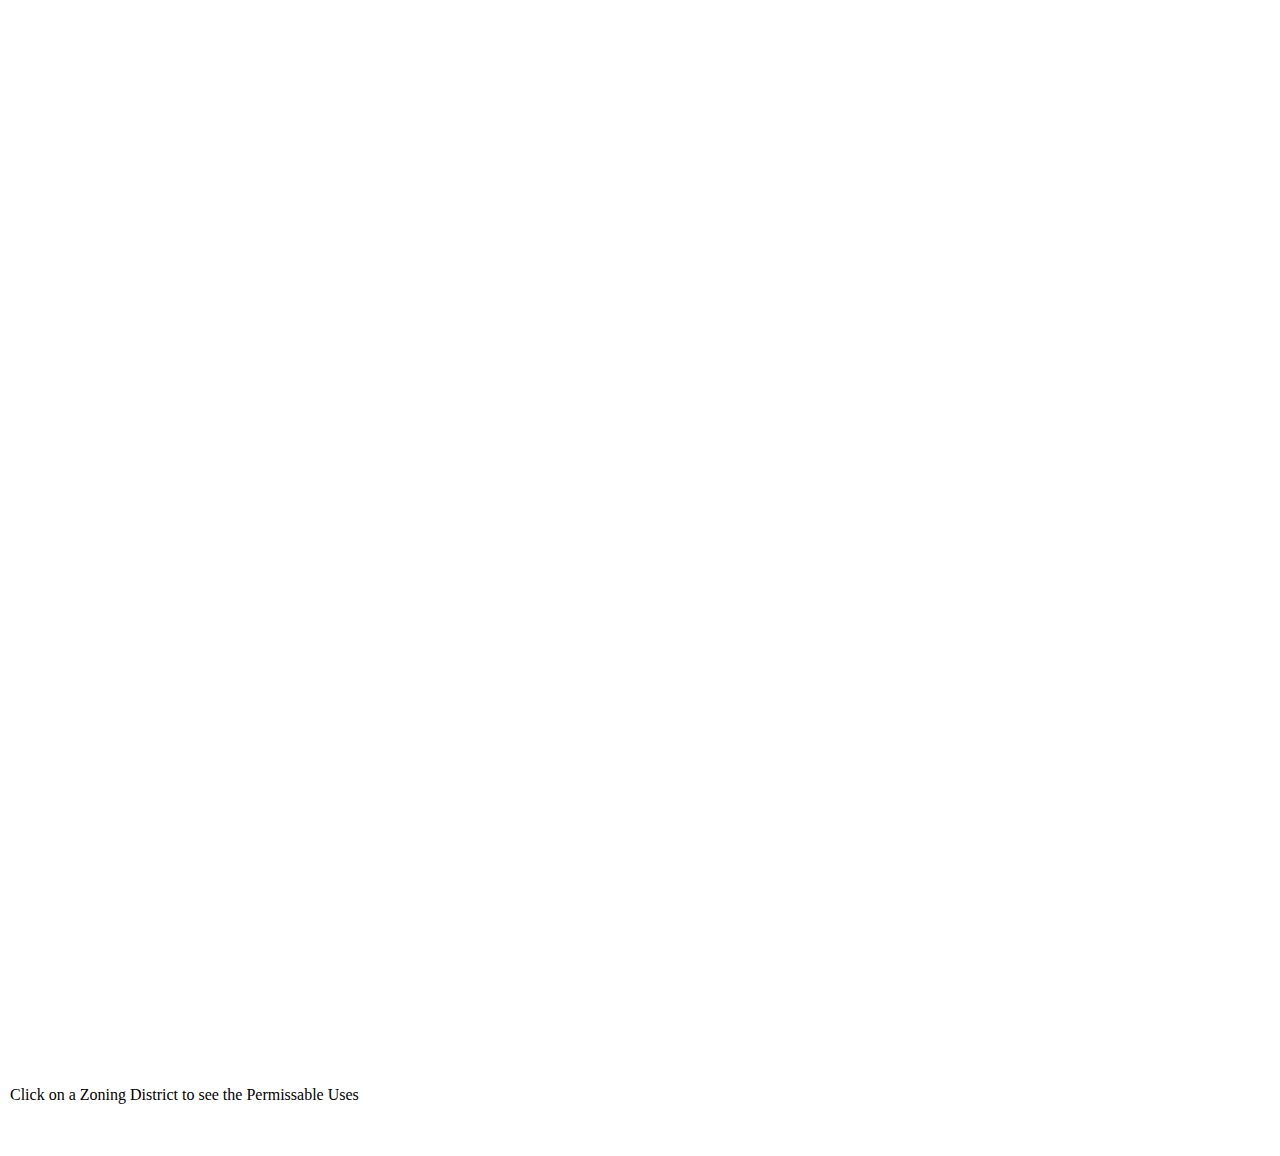
==== index.html @ c777c295 "updates to zoning, land use edits, and layers" ====
<!DOCTYPE html>
<html>
  <head>
    <meta charset="utf-8" />
    <meta
      name="viewport"
      content="initial-scale=1,maximum-scale=1,user-scalable=no"
    />
    <title>Verify Tahoe Land Use</title>

    <style>
    html,
    body,
    #viewDiv {
    height: 100%;
    width: 100%;
    margin: 0;
    padding: 0;
    }

    #infoDiv {
    position: absolute;
    top: 15px;
    left: 60px;
    }
    #infoDiv input {
    border: none;
    box-shadow: rgba(0, 0, 0, 0.3) 0px 1px 2px;
    }

    .esri-widget--button.active,
    .esri-widget--button.active:hover,
    .esri-widget--button.active:focus {
    cursor: default;
    background-color: #999696;
    }
    .esri-widget--button.active path,
    .esri-widget--button.active:hover path,
    .esri-widget--button.active:focus path {
    fill: #e4e4e4;
    }

    #landuse-filter {
        height: 160px;
        width: 100%;
        visibility: hidden;
    }

    .landuse-item {
        width: 100%;
        padding: 12px;
        text-align: center;
        vertical-align: baseline;
        cursor: pointer;
        height: 40px;
    }

    .landuse-item:focus {
    background-color: dimgrey;
    }

    .landuse-item:hover {
    background-color: dimgrey;
    }

    .esri-view .esri-directions {
      position: fixed;
      right: 15px;
    }
    .esri-view .esri-component.esri-attribution {
      position: fixed;
    }
      #gridDiv {
        padding: 10px;
        max-width: 600px;
      }

      #clearButton {
        margin-top: 5px;
        display: none;
      }

      .table-expand{
            width: 700px;
        }

      .dgrid {
        height: auto !important;
      }

      .dgrid .dgrid-scroller {
        position: relative;
        max-height: 150px;
        overflow: auto;
      }

    </style>
    <link
      rel="stylesheet"
      href="https://js.arcgis.com/4.13/esri/themes/light/main.css"
    />
    <script src="https://js.arcgis.com/4.13/"></script>

    <script>
      require([
        "esri/config",
        "esri/Map",
        "esri/views/MapView",
        "esri/widgets/FeatureForm",
        "esri/layers/FeatureLayer",
        "esri/layers/TileLayer",
        "esri/widgets/Measurement",
        "esri/widgets/Expand",
        "esri/widgets/BasemapGallery",
        "esri/widgets/BasemapToggle",
        "esri/widgets/Search",
        "esri/widgets/LayerList",
        "esri/widgets/LayerList/LayerListViewModel",
        "esri/widgets/Home",
        "esri/widgets/Legend",
        "esri/widgets/Print",
        "esri/widgets/Locate",
        "esri/widgets/Track",
        "esri/Graphic",
        "esri/widgets/Editor",
        "esri/layers/support/LabelClass",
        "dgrid/Grid"  
      ], function(
        esriConfig,
        Map,
        MapView,
        FeatureForm,
        FeatureLayer,
        TileLayer,
        Measurement,
        Expand,
        BasemapGallery,
        BasemapToggle,
        Search,
        LayerList,
        LayerListVM,
        Home,
        Legend,
        Print,
        Locate,
        Track,
        Graphic,
        Editor,
        LabelClass,
        Grid
      ) {
          {
        esriConfig.portalUrl = "https://maps.trpa.org/portal";
            };
          
        // Initialize variables
        let highlight, editFeatureparcelLayerView, editor, features, grid;
        
        // create the map instance
        var map = new Map({
            basemap: "topo-vector",
            });
        
        // create teh view for the map
        var view = new MapView({
              map: map,  // The WebMap instance created above
              container: "viewDiv",
              center: [-120.01,38.92],
              zoom: 13,
              // set all popups to dock in the bottom right
              popup: {
                dockEnabled: true,
                dockOptions: {
                  // sets docking spot to top left
                  position: "bottom-right"
                }
              }
            });
        
        // construct parcel land use layer from portal item
        const imperviousLayer = new FeatureLayer({
          url: "https://maps.trpa.org/server/rest/services/Impervious_Surface_Cached/MapServer/0",
          title: "Impervious Surface",
          outFields: ["*"],
        });
          
        // add land use layer to the map
        map.add(imperviousLayer);
        
        // set to off in layer list
        imperviousLayer.visible = false;
          
                // construct parcel land use layer from portal item
        const regionalLayer = new FeatureLayer({
          url: "https://maps.trpa.org/server/rest/services/LocalPlan/MapServer/9",
          title: "Regional Land Use",
          outFields: ["*"],
        });
          
        // add land use layer to the map
        map.add(regionalLayer);
        
        // set to off in layer list
        regionalLayer.visible = false;
           
        // Create the zoning layer
        const zoningLayer = new FeatureLayer({
            url:
            "https://maps.trpa.org/server/rest/services/Zoning/MapServer"
          ,
            outFields: ["*"]
        });
          
        map.add(zoningLayer);
        
        zoningLayer.visible = false;
        
        const zoneLabelClass = new LabelClass({
              labelExpressionInfo: { expression: "$feature.ZONING_DESCRIPTION" },
              symbol: {
                type: "text",  // autocasts as new TextSymbol()
                color: "black",
                haloSize: 1,
                haloColor: "white",
            font: {  // autocast as new Font()
               family: "Ubuntu Light",
               size: 10,
               style: "italic"
             }
              },
            labelPlacement: "center-center",
            minScale: 10000
            });

          zoningLayer.labelingInfo = [ zoneLabelClass ];
          
        const gridExpand = new Expand({
          expandTooltip: "Show Zoning",
          expanded: false,
          view: view,
          content: document.getElementById("gridDiv"),
          expandIconClass: "esri-icon-table",
          group: "bottom-right"
        });

        // Add grid expand to the view
        view.ui.add(gridExpand, "bottom-right");

        // call clearMap method when clear is clicked
        const clearbutton = document.getElementById("clearButton");
        clearbutton.addEventListener("click", clearMap);

        zoningLayer.load().then(function() {
          return createGrid().then(function(g) {
            grid = g;
          });
        });

        view.on("click", function(event) {
          clearMap();
          queryFeatures(event);
        });

        function queryFeatures(screenPoint) {
          const point = view.toMap(screenPoint);

          // Query the layer for the feature ids where the user clicked
          zoningLayer
            .queryObjectIds({
              geometry: point,
              spatialRelationship: "intersects",
              returnGeometry: false,
              outFields: ["*"]
            })

            .then(function(objectIds) {
              if (!objectIds.length) {
                return;
              }

              // Highlight the area returned from the first query
              view.whenLayerView(zoningLayer).then(function(layerView) {
                if (highlight) {
                  highlight.remove();
                }
                highlight = layerView.highlight(objectIds);
              });

              // Query the for the related features for the features ids found
              return zoningLayer.queryRelatedFeatures({
                outFields: ["Category", "Use_Type", "Density", "Unit", "Notes"],
                relationshipId: zoningLayer.relationships[0].id,
                objectIds: objectIds
              });
            })

            .then(function(relatedFeatureSetByObjectId) {
              if (!relatedFeatureSetByObjectId) {
                return;
              }
              // Create a grid with the data
              Object.keys(relatedFeatureSetByObjectId).forEach(function(
                objectId
              ) {
                // get the attributes of the FeatureSet
                const relatedFeatureSet = relatedFeatureSetByObjectId[objectId];
                const rows = relatedFeatureSet.features.map(function(feature) {
                  return feature.attributes;
                });

                if (!rows.length) {
                  return;
                }

                // create a new div for the grid of related features
                // append to queryResults div inside of the gridDiv
                const gridDiv = document.createElement("div");
                const results = document.getElementById("queryResults");
                results.appendChild(gridDiv);

                // destroy current grid if exists
                if (grid) {
                  grid.destroy();
                }
                // create new grid to hold the results of the query
                grid = new Grid(
                  {
                    columns: {
                        Category: "Category",
                        Use_Type: "Use",
                        Density: "Density",
                        Unit: "Unit",
                        Notes: "Notes"
                        }
                  },
                  gridDiv
                );

                // add the data to the grid
                grid.renderArray(rows);
              });
              clearbutton.style.display = "inline";
            })
            .catch(function(error) {
              console.error(error);
            });
        }

        function clearMap() {
          if (highlight) {
            highlight.remove();
          }
          if (grid) {
            grid.destroy();
          }
          clearbutton.style.display = "none";
        }       

        // create edit action for parcel land use popup
        const editThisAction = {
          title: "Edit Land Use",
          id: "edit-this",
          className: "esri-icon-edit"
        };

        // Create a popupTemplate for the land use layer and pass in a function to set its content and specify an action to handle editing the selected feature
        const template = {
          title: "Parcel: {APN}",
          content:[
              {
          type: "fields",
          fieldInfos: [
                {
                  fieldName: "TRPA_LANDUSE_DESCRIPTION",
                  label: "Existing Land Use"
                },
                {
                  fieldName: "COUNTY_LANDUSE_DESCRIPTION",
                  label: "County Land Use"
                },
                {
                  fieldName: "REGIONAL_LANDUSE",
                  label: "Regional Land Use",
                  },
                {
                  fieldName: "OWN_FULL",
                  label: "Owner Name"
                },
                {
                  fieldName: "OWNERSHIP_TYPE",
                  label: "Ownership Type",
                  },
                {
                  fieldName: "IMPERVIOUS_SURFACE_SQFT",
                  label: "Impervious Surface",
                  format: {
                    digitSeparator: true,
                    places: 0
                  },
                }
                ]
              }
              ],
          actions: [editThisAction],
          lastEditInfoEnabled: true              
        };
        
        // construct parcel land use layer from portal item
        const landuseLayer = new FeatureLayer({
          portalItem: {
            id: "c7fac0d4075a4eb8803fba6660a55898"
          },
          title: "Existing Land Use",
          outFields: ["*"],
          popupTemplate: template
        });
          
        // add land use layer to the map
        map.add(landuseLayer);

        // create teh editor when 
        view.when(function() {
          // Create the Editor with the specified layer and a list of field configurations
          editor = new Editor({
            view: view,
            container: document.createElement("div"),
            layerInfos: [
              {
                layer: landuseLayer,
                fieldConfig: [
                  {
                    name: "TRPA_LANDUSE_DESCRIPTION",
                    label: "Existing Land Use",
                    hint: "Comercial, Residential, etc.."
                  },
                  {
                    name: "COUNTY_LANDUSE_DESCRIPTION",
                    label: "County Land Use",
                    editable: false
                  },
                  {
                    name: "REGIONAL_LANDUSE",
                    label: "Regional Land Use",
                    editable: false
                    },
                  {
                    name: "OWN_FULL",
                    label: "Owner Name",
                    editable: false
                  },
                  {
                    name: "OWNERSHIP_TYPE",
                    label: "Ownership Type",
                    editable: false
                  }

                ]
              }
            ]
          });

          // Execute each time the "Edit feature" action is clicked
          function editThis() {
            // If the EditorViewModel's activeWorkflow is null, make the popup not visible
            if (!editor.viewModel.activeWorkFlow) {
              view.popup.visible = false;
              // Call the Editor update feature edit workflow

              editor.startUpdateWorkflowAtFeatureEdit(
                view.popup.selectedFeature
              );
              view.ui.add(editor, "bottom-right");
              view.popup.spinnerEnabled = false;
            }

            // We need to set a timeout to ensure the editor widget is fully rendered. We
            // then grab it from the DOM stack
            setTimeout(function() {
              // Use the editor's back button as a way to cancel out of editing
              let arrComp = editor.domNode.getElementsByClassName(
                "esri-editor__back-button esri-interactive"
              );
              if (arrComp.length === 1) {
                // Add a tooltip for the back button
                arrComp[0].setAttribute(
                  "title",
                  "Cancel edits, return to popup"
                );
                // Add a listerner to listen for when the editor's back button is clicked
                arrComp[0].addEventListener("click", function(evt) {
                  // Prevent the default behavior for the back button and instead remove the editor and reopen the popup
                  evt.preventDefault();
                  view.ui.remove(editor);
                  view.popup.open({
                    features: features
                  });
                });
              }
            }, 150);
          }

          // Event handler that fires each time an action is clicked
          view.popup.on("trigger-action", function(event) {
            if (event.action.id === "edit-this") {
              editThis();
            }
          });
        });

        // Watch when the popup is visible
        view.popup.watch("visible", function(event) {
          // Check the Editor's viewModel state, if it is currently open and editing existing features, disable popups
          if (editor.viewModel.state === "editing-existing-feature") {
            view.popup.close();
          } else {
            // Grab the features of the popup
            features = view.popup.features;
          }
        });

        landuseLayer.on("apply-edits", function() {
          // Once edits are applied to the layer, remove the Editor from the UI
          view.ui.remove(editor);

          // Iterate through the features
          features.forEach(function(feature) {
            // Reset the template for the feature if it was edited
            feature.popupTemplate = template;
          });

          // Open the popup again and reset its content after updates were made on the feature
          if (features) {
            view.popup.open({
              features: features
            });
          }

          // Cancel the workflow so that once edits are applied, a new popup can be displayed
          editor.viewModel.cancelWorkflow();
            });
                  
        // Add a legend instance to the panel of a
        // ListItem in a LayerList instance
        const layerList = new LayerList({
              view: view,
              listItemCreatedFunction: function(event) {
                const item = event.item;
                if (item.layer.type != "group") {
                  // don't show legend twice
                  item.panel = {
                    content: "legend",
                    open: false
                  };
                }
              }
        });
            
        view.ui.add(layerList, "top-right");

        // Create collapasable button for Table of Contents
        var layerListExpand = new Expand({
                expandIconClass: "esri-icon-layers",  // see https://developers.arcgis.com/javascript/latest/guide/esri-icon-font/
                expandTooltip: "Layer List",
                view: view,
                autoCollapse: true,
                content: layerList.domNode,
                group: "top-right"
            });

        // add layer list button to the top right corner of the view
        view.ui.add(layerListExpand, "top-right");

        // function to create print service
        view.when(function() {
            var print = new Print({
                container: document.createElement("div"),
                view: view,
                // specify print service url
                printServiceUrl:"https://utility.arcgisonline.com/arcgis/rest/services/Utilities/PrintingTools/GPServer/Export%20Web%20Map%20Task"
        });


        // Create Print Button
        var printExpand = new Expand({
            expandIconClass: "esri-icon-printer",  // see https://developers.arcgis.com/javascript/latest/guide/esri-icon-font/
            expandTooltip: "Print",
            view: view,
            autoCollapse: true,
            content: print.domNode,
            group: "top-right"
            });

        // Add print widget to the top right corner of the view
        view.ui.add(printExpand, "top-right");
        });

        var parcels = new FeatureLayer({
            url: "https://maps.trpa.org/server/rest/services/Parcels/MapServer/0",
//                popupTemplate: {
//                // autocasts as new PopupTemplate()
//                    title: "Parcel: {APN}",
//                    overwriteActions: false
//                }
        });

        // Create Search Widget
        var searchWidget = new Search({
          view: view,
          allPlaceholder: "Address or APN",
          locationEnabled: false,
          includeDefaultSources: false,
          popupEnabled: false,
          sources: [
            {
              layer: landuseLayer,
              searchFields: ["APO_ADDRESS"],
              displayField: "APO_ADDRESS",
              exactMatch: false,
              outFields: ["APO_ADDRESS"],
              name: "Address",
              zoomScale: 24000,
            },
            {
              layer: landuseLayer,
              searchFields: ["APN"],
              displayField: "APN",
              exactMatch: false,
              outFields: ["APN"],
              name: "APN",
              zoomScale: 24000,
            }
          ]
        });

        // Add the search widget to the top left corner of the view
        view.ui.add(searchWidget, {
            position: "top-left"
        });

        // move zoom buttons to top left
        view.ui.move("zoom", "top-left");

        // Createa Home Button
        var homeWidget = new Home({
            view: view
        });

        // adds the home widget to the top left corner of the MapView
        view.ui.add(homeWidget, "top-left");            

        var basemapToggle = new BasemapToggle({
            container: document.createElement("div"),
            view: view,
            nextBasemap: "hybrid"  // Allows for toggling to the "hybrid" basemap
        });

        // Create an Expand instance and set the content
        // property to the DOM node of the basemap gallery widget
        var bgExpand = new Expand({
            expandIconClass: "esri-icon-basemap",  // see https://developers.arcgis.com/javascript/latest/guide/esri-icon-font
            expandTooltip: "Toggle Basemap",
            view: view,
            content: basemapToggle.domNode,
            group: "bottom-left"
        });

        // Add the basemap gallery button
        view.ui.add(bgExpand, "bottom-left"); 

        // add a legend widget instance to the viewd
        const legend = new Expand({
            expandIconClass: "esri-icon-layer-list",  // see https://developers.arcgis.com/javascript/latest/guide/esri-icon-font
            expandTooltip: "Legend",
            content: new Legend({
                view: view,
                style: "card" // other styles include 'card'
                }),
            view: view,
            expanded: false,
            group: "bottom-left"
        });
          
        view.ui.add(legend, "bottom-left");  

        const landuseNodes = document.querySelectorAll(`.landuse-item`);
        const landuseElement = document.getElementById("landuse-filter");

        // click event handler for landuse choices
        landuseElement.addEventListener("click", filterByLandUse);

        // User clicked on landuse to set an attribute filter
        function filterByLandUse(event) {
          const selectedLanduse = event.target.getAttribute("data-landuse");
          parcelLayerView.filter = {
            where: "TRPA_LANDUSE_DESCRIPTION" + selectedLanduse
          };
        }
        
        // after land use layer loads create the widget
        view.whenLayerView(landuseLayer).then(function(layerView) {
          // land use layer loaded
          // get a reference to the land use layerview
          parcelLayerView = layerView;

        // set up UI items
        landuseElement.style.visibility = "visible";
        
        const landuseExpand = new Expand({
            view: view,
            content: landuseElement,
            expandTooltip: "Filter Land Use Type",
            expandIconClass: "esri-icon-filter",
            group: "top-right"
          });
        
        //clear the filters when user closes the expand widget
        landuseExpand.watch("expanded", function() {
            if (!landuseExpand.expanded) {
              parcelLayerView.filter = null;
            }
          });
        view.ui.add(landuseExpand, "top-right");
        });
          
      var locate = new Locate({
        view: view,
        useHeadingEnabled: false,
        goToOverride: function(view, options) {
          options.target.scale = 1500;  // Override the default map scale
          return view.goTo(options.target);
        }
      });

      view.ui.add(locate, "top-left");
        
      var track = new Track({
        view: view,
        graphic: new Graphic({
          symbol: {
            type: "simple-marker",
            size: "12px",
            color: "blue",
            outline: {
              color: "#efefef",
              width: "1.5px"
            }
          }
        }),
        useHeadingEnabled: false  // Don't change orientation of the map
      });

      view.ui.add(track, "top-left");
    });
    </script>
  </head>
  <body>
    <div id="viewDiv"></div>
    <div id="landuse-filter" class="esri-widget">
      <div class="landuse-item visible-landuse" data-landuse= " = 'Vacant'">Vacant</div>
      <div class="landuse-item visible-landuse" data-landuse= " IN ('Single Family Residential', 'Multi-Family Residential','Condominium', 'Condominium Common Area')">Residential</div>
      <div class="landuse-item visible-landuse" data-landuse= " IN ('Commercial', 'Mixed Use', 'Tourist Accommodation')">Commercial</div>
      <div class="landuse-item visible-landuse" data-landuse= " IN ('Open Space', 'Recreation', 'Public Service')">Public</div>
    </div>
    <div id="gridDiv" class="esri-widget table-expand">
      <p>Click on a Zoning District to see the Permissable Uses</p>
      <div id="queryResults"></div>
      <button id="clearButton" class="esri-widget">Clear</button>
    </div>
  </body>
</html>
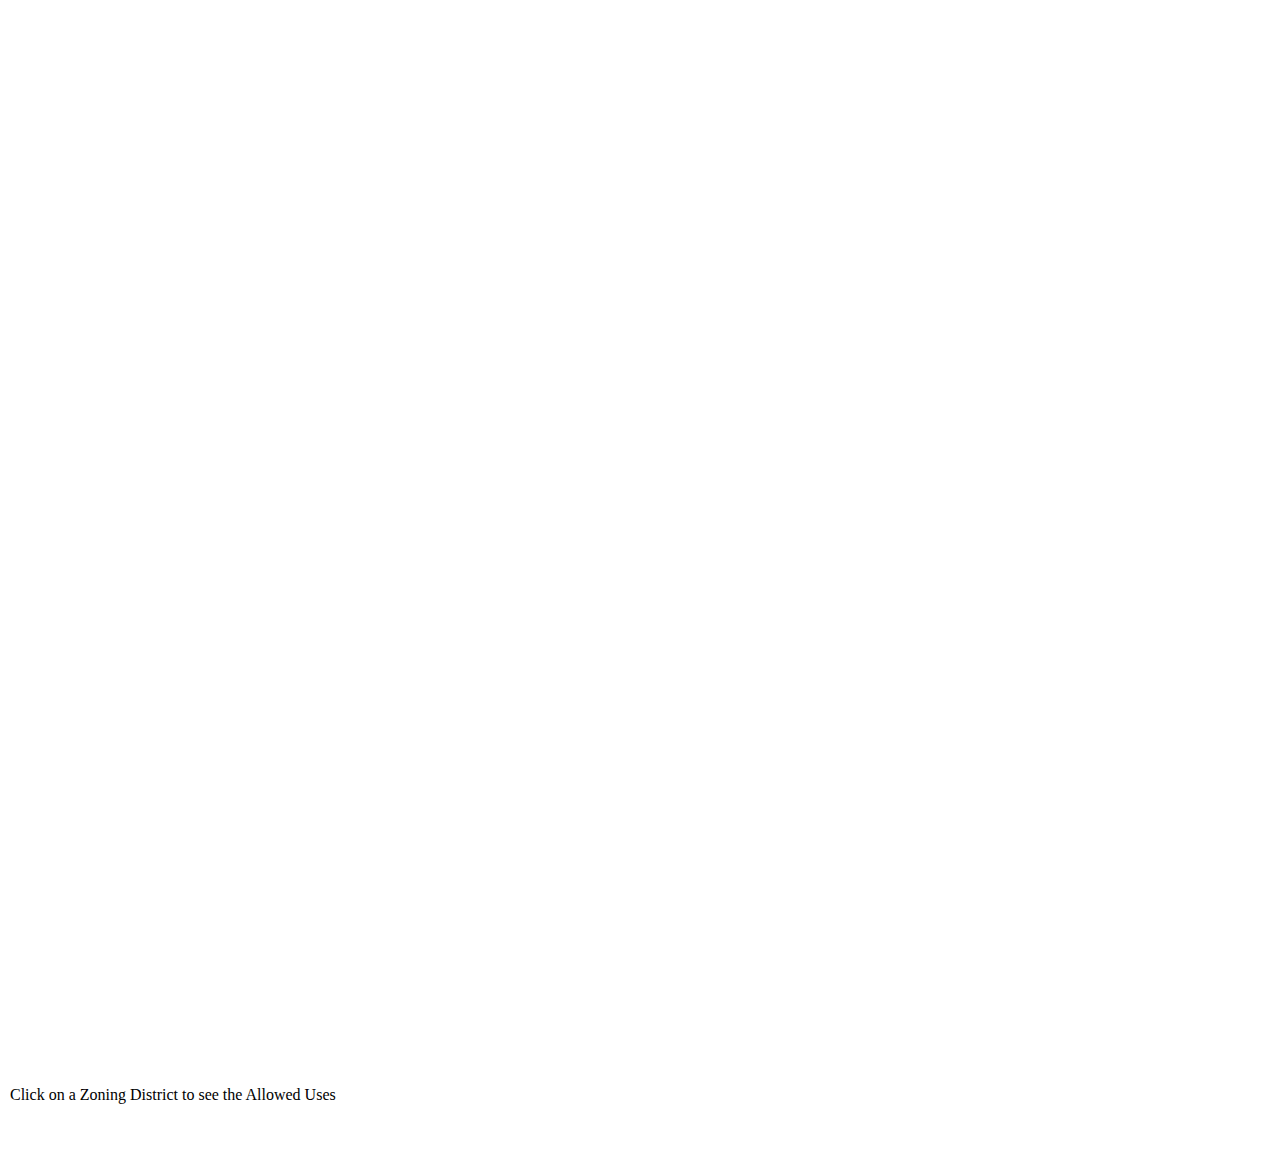
==== commit e99c8562: "updates to css" ====
--- a/index.html
+++ b/index.html
@@ -6,752 +6,13 @@
       name="viewport"
       content="initial-scale=1,maximum-scale=1,user-scalable=no"
     />
-    <title>Verify Tahoe Land Use</title>
-
-    <style>
-    html,
-    body,
-    #viewDiv {
-    height: 100%;
-    width: 100%;
-    margin: 0;
-    padding: 0;
-    }
-
-    #infoDiv {
-    position: absolute;
-    top: 15px;
-    left: 60px;
-    }
-    #infoDiv input {
-    border: none;
-    box-shadow: rgba(0, 0, 0, 0.3) 0px 1px 2px;
-    }
-
-    .esri-widget--button.active,
-    .esri-widget--button.active:hover,
-    .esri-widget--button.active:focus {
-    cursor: default;
-    background-color: #999696;
-    }
-    .esri-widget--button.active path,
-    .esri-widget--button.active:hover path,
-    .esri-widget--button.active:focus path {
-    fill: #e4e4e4;
-    }
-
-    #landuse-filter {
-        height: 160px;
-        width: 100%;
-        visibility: hidden;
-    }
-
-    .landuse-item {
-        width: 100%;
-        padding: 12px;
-        text-align: center;
-        vertical-align: baseline;
-        cursor: pointer;
-        height: 40px;
-    }
-
-    .landuse-item:focus {
-    background-color: dimgrey;
-    }
-
-    .landuse-item:hover {
-    background-color: dimgrey;
-    }
-
-    .esri-view .esri-directions {
-      position: fixed;
-      right: 15px;
-    }
-    .esri-view .esri-component.esri-attribution {
-      position: fixed;
-    }
-      #gridDiv {
-        padding: 10px;
-        max-width: 600px;
-      }
-
-      #clearButton {
-        margin-top: 5px;
-        display: none;
-      }
-
-      .table-expand{
-            width: 700px;
-        }
-
-      .dgrid {
-        height: auto !important;
-      }
-
-      .dgrid .dgrid-scroller {
-        position: relative;
-        max-height: 150px;
-        overflow: auto;
-      }
-
-    </style>
-    <link
-      rel="stylesheet"
-      href="https://js.arcgis.com/4.13/esri/themes/light/main.css"
-    />
-    <script src="https://js.arcgis.com/4.13/"></script>
-
-    <script>
-      require([
-        "esri/config",
-        "esri/Map",
-        "esri/views/MapView",
-        "esri/widgets/FeatureForm",
-        "esri/layers/FeatureLayer",
-        "esri/layers/TileLayer",
-        "esri/widgets/Measurement",
-        "esri/widgets/Expand",
-        "esri/widgets/BasemapGallery",
-        "esri/widgets/BasemapToggle",
-        "esri/widgets/Search",
-        "esri/widgets/LayerList",
-        "esri/widgets/LayerList/LayerListViewModel",
-        "esri/widgets/Home",
-        "esri/widgets/Legend",
-        "esri/widgets/Print",
-        "esri/widgets/Locate",
-        "esri/widgets/Track",
-        "esri/Graphic",
-        "esri/widgets/Editor",
-        "esri/layers/support/LabelClass",
-        "dgrid/Grid"  
-      ], function(
-        esriConfig,
-        Map,
-        MapView,
-        FeatureForm,
-        FeatureLayer,
-        TileLayer,
-        Measurement,
-        Expand,
-        BasemapGallery,
-        BasemapToggle,
-        Search,
-        LayerList,
-        LayerListVM,
-        Home,
-        Legend,
-        Print,
-        Locate,
-        Track,
-        Graphic,
-        Editor,
-        LabelClass,
-        Grid
-      ) {
-          {
-        esriConfig.portalUrl = "https://maps.trpa.org/portal";
-            };
-          
-        // Initialize variables
-        let highlight, editFeatureparcelLayerView, editor, features, grid;
-        
-        // create the map instance
-        var map = new Map({
-            basemap: "topo-vector",
-            });
-        
-        // create teh view for the map
-        var view = new MapView({
-              map: map,  // The WebMap instance created above
-              container: "viewDiv",
-              center: [-120.01,38.92],
-              zoom: 13,
-              // set all popups to dock in the bottom right
-              popup: {
-                dockEnabled: true,
-                dockOptions: {
-                  // sets docking spot to top left
-                  position: "bottom-right"
-                }
-              }
-            });
-        
-        // construct parcel land use layer from portal item
-        const imperviousLayer = new FeatureLayer({
-          url: "https://maps.trpa.org/server/rest/services/Impervious_Surface_Cached/MapServer/0",
-          title: "Impervious Surface",
-          outFields: ["*"],
-        });
-          
-        // add land use layer to the map
-        map.add(imperviousLayer);
-        
-        // set to off in layer list
-        imperviousLayer.visible = false;
-          
-                // construct parcel land use layer from portal item
-        const regionalLayer = new FeatureLayer({
-          url: "https://maps.trpa.org/server/rest/services/LocalPlan/MapServer/9",
-          title: "Regional Land Use",
-          outFields: ["*"],
-        });
-          
-        // add land use layer to the map
-        map.add(regionalLayer);
-        
-        // set to off in layer list
-        regionalLayer.visible = false;
-           
-        // Create the zoning layer
-        const zoningLayer = new FeatureLayer({
-            url:
-            "https://maps.trpa.org/server/rest/services/Zoning/MapServer"
-          ,
-            outFields: ["*"]
-        });
-          
-        map.add(zoningLayer);
-        
-        zoningLayer.visible = false;
-        
-        const zoneLabelClass = new LabelClass({
-              labelExpressionInfo: { expression: "$feature.ZONING_DESCRIPTION" },
-              symbol: {
-                type: "text",  // autocasts as new TextSymbol()
-                color: "black",
-                haloSize: 1,
-                haloColor: "white",
-            font: {  // autocast as new Font()
-               family: "Ubuntu Light",
-               size: 10,
-               style: "italic"
-             }
-              },
-            labelPlacement: "center-center",
-            minScale: 10000
-            });
-
-          zoningLayer.labelingInfo = [ zoneLabelClass ];
-          
-        const gridExpand = new Expand({
-          expandTooltip: "Show Zoning",
-          expanded: false,
-          view: view,
-          content: document.getElementById("gridDiv"),
-          expandIconClass: "esri-icon-table",
-          group: "bottom-right"
-        });
-
-        // Add grid expand to the view
-        view.ui.add(gridExpand, "bottom-right");
-
-        // call clearMap method when clear is clicked
-        const clearbutton = document.getElementById("clearButton");
-        clearbutton.addEventListener("click", clearMap);
-
-        zoningLayer.load().then(function() {
-          return createGrid().then(function(g) {
-            grid = g;
-          });
-        });
-
-        view.on("click", function(event) {
-          clearMap();
-          queryFeatures(event);
-        });
-
-        function queryFeatures(screenPoint) {
-          const point = view.toMap(screenPoint);
-
-          // Query the layer for the feature ids where the user clicked
-          zoningLayer
-            .queryObjectIds({
-              geometry: point,
-              spatialRelationship: "intersects",
-              returnGeometry: false,
-              outFields: ["*"]
-            })
-
-            .then(function(objectIds) {
-              if (!objectIds.length) {
-                return;
-              }
-
-              // Highlight the area returned from the first query
-              view.whenLayerView(zoningLayer).then(function(layerView) {
-                if (highlight) {
-                  highlight.remove();
-                }
-                highlight = layerView.highlight(objectIds);
-              });
-
-              // Query the for the related features for the features ids found
-              return zoningLayer.queryRelatedFeatures({
-                outFields: ["Category", "Use_Type", "Density", "Unit", "Notes"],
-                relationshipId: zoningLayer.relationships[0].id,
-                objectIds: objectIds
-              });
-            })
-
-            .then(function(relatedFeatureSetByObjectId) {
-              if (!relatedFeatureSetByObjectId) {
-                return;
-              }
-              // Create a grid with the data
-              Object.keys(relatedFeatureSetByObjectId).forEach(function(
-                objectId
-              ) {
-                // get the attributes of the FeatureSet
-                const relatedFeatureSet = relatedFeatureSetByObjectId[objectId];
-                const rows = relatedFeatureSet.features.map(function(feature) {
-                  return feature.attributes;
-                });
-
-                if (!rows.length) {
-                  return;
-                }
-
-                // create a new div for the grid of related features
-                // append to queryResults div inside of the gridDiv
-                const gridDiv = document.createElement("div");
-                const results = document.getElementById("queryResults");
-                results.appendChild(gridDiv);
-
-                // destroy current grid if exists
-                if (grid) {
-                  grid.destroy();
-                }
-                // create new grid to hold the results of the query
-                grid = new Grid(
-                  {
-                    columns: {
-                        Category: "Category",
-                        Use_Type: "Use",
-                        Density: "Density",
-                        Unit: "Unit",
-                        Notes: "Notes"
-                        }
-                  },
-                  gridDiv
-                );
-
-                // add the data to the grid
-                grid.renderArray(rows);
-              });
-              clearbutton.style.display = "inline";
-            })
-            .catch(function(error) {
-              console.error(error);
-            });
-        }
-
-        function clearMap() {
-          if (highlight) {
-            highlight.remove();
-          }
-          if (grid) {
-            grid.destroy();
-          }
-          clearbutton.style.display = "none";
-        }       
-
-        // create edit action for parcel land use popup
-        const editThisAction = {
-          title: "Edit Land Use",
-          id: "edit-this",
-          className: "esri-icon-edit"
-        };
-
-        // Create a popupTemplate for the land use layer and pass in a function to set its content and specify an action to handle editing the selected feature
-        const template = {
-          title: "Parcel: {APN}",
-          content:[
-              {
-          type: "fields",
-          fieldInfos: [
-                {
-                  fieldName: "TRPA_LANDUSE_DESCRIPTION",
-                  label: "Existing Land Use"
-                },
-                {
-                  fieldName: "COUNTY_LANDUSE_DESCRIPTION",
-                  label: "County Land Use"
-                },
-                {
-                  fieldName: "REGIONAL_LANDUSE",
-                  label: "Regional Land Use",
-                  },
-                {
-                  fieldName: "OWN_FULL",
-                  label: "Owner Name"
-                },
-                {
-                  fieldName: "OWNERSHIP_TYPE",
-                  label: "Ownership Type",
-                  },
-                {
-                  fieldName: "IMPERVIOUS_SURFACE_SQFT",
-                  label: "Impervious Surface",
-                  format: {
-                    digitSeparator: true,
-                    places: 0
-                  },
-                }
-                ]
-              }
-              ],
-          actions: [editThisAction],
-          lastEditInfoEnabled: true              
-        };
-        
-        // construct parcel land use layer from portal item
-        const landuseLayer = new FeatureLayer({
-          portalItem: {
-            id: "c7fac0d4075a4eb8803fba6660a55898"
-          },
-          title: "Existing Land Use",
-          outFields: ["*"],
-          popupTemplate: template
-        });
-          
-        // add land use layer to the map
-        map.add(landuseLayer);
-
-        // create teh editor when 
-        view.when(function() {
-          // Create the Editor with the specified layer and a list of field configurations
-          editor = new Editor({
-            view: view,
-            container: document.createElement("div"),
-            layerInfos: [
-              {
-                layer: landuseLayer,
-                fieldConfig: [
-                  {
-                    name: "TRPA_LANDUSE_DESCRIPTION",
-                    label: "Existing Land Use",
-                    hint: "Comercial, Residential, etc.."
-                  },
-                  {
-                    name: "COUNTY_LANDUSE_DESCRIPTION",
-                    label: "County Land Use",
-                    editable: false
-                  },
-                  {
-                    name: "REGIONAL_LANDUSE",
-                    label: "Regional Land Use",
-                    editable: false
-                    },
-                  {
-                    name: "OWN_FULL",
-                    label: "Owner Name",
-                    editable: false
-                  },
-                  {
-                    name: "OWNERSHIP_TYPE",
-                    label: "Ownership Type",
-                    editable: false
-                  }
-
-                ]
-              }
-            ]
-          });
-
-          // Execute each time the "Edit feature" action is clicked
-          function editThis() {
-            // If the EditorViewModel's activeWorkflow is null, make the popup not visible
-            if (!editor.viewModel.activeWorkFlow) {
-              view.popup.visible = false;
-              // Call the Editor update feature edit workflow
-
-              editor.startUpdateWorkflowAtFeatureEdit(
-                view.popup.selectedFeature
-              );
-              view.ui.add(editor, "bottom-right");
-              view.popup.spinnerEnabled = false;
-            }
-
-            // We need to set a timeout to ensure the editor widget is fully rendered. We
-            // then grab it from the DOM stack
-            setTimeout(function() {
-              // Use the editor's back button as a way to cancel out of editing
-              let arrComp = editor.domNode.getElementsByClassName(
-                "esri-editor__back-button esri-interactive"
-              );
-              if (arrComp.length === 1) {
-                // Add a tooltip for the back button
-                arrComp[0].setAttribute(
-                  "title",
-                  "Cancel edits, return to popup"
-                );
-                // Add a listerner to listen for when the editor's back button is clicked
-                arrComp[0].addEventListener("click", function(evt) {
-                  // Prevent the default behavior for the back button and instead remove the editor and reopen the popup
-                  evt.preventDefault();
-                  view.ui.remove(editor);
-                  view.popup.open({
-                    features: features
-                  });
-                });
-              }
-            }, 150);
-          }
-
-          // Event handler that fires each time an action is clicked
-          view.popup.on("trigger-action", function(event) {
-            if (event.action.id === "edit-this") {
-              editThis();
-            }
-          });
-        });
-
-        // Watch when the popup is visible
-        view.popup.watch("visible", function(event) {
-          // Check the Editor's viewModel state, if it is currently open and editing existing features, disable popups
-          if (editor.viewModel.state === "editing-existing-feature") {
-            view.popup.close();
-          } else {
-            // Grab the features of the popup
-            features = view.popup.features;
-          }
-        });
-
-        landuseLayer.on("apply-edits", function() {
-          // Once edits are applied to the layer, remove the Editor from the UI
-          view.ui.remove(editor);
-
-          // Iterate through the features
-          features.forEach(function(feature) {
-            // Reset the template for the feature if it was edited
-            feature.popupTemplate = template;
-          });
-
-          // Open the popup again and reset its content after updates were made on the feature
-          if (features) {
-            view.popup.open({
-              features: features
-            });
-          }
-
-          // Cancel the workflow so that once edits are applied, a new popup can be displayed
-          editor.viewModel.cancelWorkflow();
-            });
-                  
-        // Add a legend instance to the panel of a
-        // ListItem in a LayerList instance
-        const layerList = new LayerList({
-              view: view,
-              listItemCreatedFunction: function(event) {
-                const item = event.item;
-                if (item.layer.type != "group") {
-                  // don't show legend twice
-                  item.panel = {
-                    content: "legend",
-                    open: false
-                  };
-                }
-              }
-        });
-            
-        view.ui.add(layerList, "top-right");
-
-        // Create collapasable button for Table of Contents
-        var layerListExpand = new Expand({
-                expandIconClass: "esri-icon-layers",  // see https://developers.arcgis.com/javascript/latest/guide/esri-icon-font/
-                expandTooltip: "Layer List",
-                view: view,
-                autoCollapse: true,
-                content: layerList.domNode,
-                group: "top-right"
-            });
-
-        // add layer list button to the top right corner of the view
-        view.ui.add(layerListExpand, "top-right");
-
-        // function to create print service
-        view.when(function() {
-            var print = new Print({
-                container: document.createElement("div"),
-                view: view,
-                // specify print service url
-                printServiceUrl:"https://utility.arcgisonline.com/arcgis/rest/services/Utilities/PrintingTools/GPServer/Export%20Web%20Map%20Task"
-        });
-
-
-        // Create Print Button
-        var printExpand = new Expand({
-            expandIconClass: "esri-icon-printer",  // see https://developers.arcgis.com/javascript/latest/guide/esri-icon-font/
-            expandTooltip: "Print",
-            view: view,
-            autoCollapse: true,
-            content: print.domNode,
-            group: "top-right"
-            });
-
-        // Add print widget to the top right corner of the view
-        view.ui.add(printExpand, "top-right");
-        });
-
-        var parcels = new FeatureLayer({
-            url: "https://maps.trpa.org/server/rest/services/Parcels/MapServer/0",
-//                popupTemplate: {
-//                // autocasts as new PopupTemplate()
-//                    title: "Parcel: {APN}",
-//                    overwriteActions: false
-//                }
-        });
-
-        // Create Search Widget
-        var searchWidget = new Search({
-          view: view,
-          allPlaceholder: "Address or APN",
-          locationEnabled: false,
-          includeDefaultSources: false,
-          popupEnabled: false,
-          sources: [
-            {
-              layer: landuseLayer,
-              searchFields: ["APO_ADDRESS"],
-              displayField: "APO_ADDRESS",
-              exactMatch: false,
-              outFields: ["APO_ADDRESS"],
-              name: "Address",
-              zoomScale: 24000,
-            },
-            {
-              layer: landuseLayer,
-              searchFields: ["APN"],
-              displayField: "APN",
-              exactMatch: false,
-              outFields: ["APN"],
-              name: "APN",
-              zoomScale: 24000,
-            }
-          ]
-        });
-
-        // Add the search widget to the top left corner of the view
-        view.ui.add(searchWidget, {
-            position: "top-left"
-        });
-
-        // move zoom buttons to top left
-        view.ui.move("zoom", "top-left");
-
-        // Createa Home Button
-        var homeWidget = new Home({
-            view: view
-        });
-
-        // adds the home widget to the top left corner of the MapView
-        view.ui.add(homeWidget, "top-left");            
-
-        var basemapToggle = new BasemapToggle({
-            container: document.createElement("div"),
-            view: view,
-            nextBasemap: "hybrid"  // Allows for toggling to the "hybrid" basemap
-        });
-
-        // Create an Expand instance and set the content
-        // property to the DOM node of the basemap gallery widget
-        var bgExpand = new Expand({
-            expandIconClass: "esri-icon-basemap",  // see https://developers.arcgis.com/javascript/latest/guide/esri-icon-font
-            expandTooltip: "Toggle Basemap",
-            view: view,
-            content: basemapToggle.domNode,
-            group: "bottom-left"
-        });
-
-        // Add the basemap gallery button
-        view.ui.add(bgExpand, "bottom-left"); 
-
-        // add a legend widget instance to the viewd
-        const legend = new Expand({
-            expandIconClass: "esri-icon-layer-list",  // see https://developers.arcgis.com/javascript/latest/guide/esri-icon-font
-            expandTooltip: "Legend",
-            content: new Legend({
-                view: view,
-                style: "card" // other styles include 'card'
-                }),
-            view: view,
-            expanded: false,
-            group: "bottom-left"
-        });
-          
-        view.ui.add(legend, "bottom-left");  
-
-        const landuseNodes = document.querySelectorAll(`.landuse-item`);
-        const landuseElement = document.getElementById("landuse-filter");
-
-        // click event handler for landuse choices
-        landuseElement.addEventListener("click", filterByLandUse);
-
-        // User clicked on landuse to set an attribute filter
-        function filterByLandUse(event) {
-          const selectedLanduse = event.target.getAttribute("data-landuse");
-          parcelLayerView.filter = {
-            where: "TRPA_LANDUSE_DESCRIPTION" + selectedLanduse
-          };
-        }
-        
-        // after land use layer loads create the widget
-        view.whenLayerView(landuseLayer).then(function(layerView) {
-          // land use layer loaded
-          // get a reference to the land use layerview
-          parcelLayerView = layerView;
-
-        // set up UI items
-        landuseElement.style.visibility = "visible";
-        
-        const landuseExpand = new Expand({
-            view: view,
-            content: landuseElement,
-            expandTooltip: "Filter Land Use Type",
-            expandIconClass: "esri-icon-filter",
-            group: "top-right"
-          });
-        
-        //clear the filters when user closes the expand widget
-        landuseExpand.watch("expanded", function() {
-            if (!landuseExpand.expanded) {
-              parcelLayerView.filter = null;
-            }
-          });
-        view.ui.add(landuseExpand, "top-right");
-        });
-          
-      var locate = new Locate({
-        view: view,
-        useHeadingEnabled: false,
-        goToOverride: function(view, options) {
-          options.target.scale = 1500;  // Override the default map scale
-          return view.goTo(options.target);
-        }
-      });
-
-      view.ui.add(locate, "top-left");
-        
-      var track = new Track({
-        view: view,
-        graphic: new Graphic({
-          symbol: {
-            type: "simple-marker",
-            size: "12px",
-            color: "blue",
-            outline: {
-              color: "#efefef",
-              width: "1.5px"
-            }
-          }
-        }),
-        useHeadingEnabled: false  // Don't change orientation of the map
-      });
-
-      view.ui.add(track, "top-left");
-    });
-    </script>
+    <title>Tahoe Land Use</title>
+ 
+    <link href="assets/favicon.ico" rel="icon" >
+    <link rel="stylesheet" href="css/main.css">
+    <link rel="stylesheet" href="https://js.arcgis.com/4.14/esri/themes/light/main.css">
+    <script src="https://js.arcgis.com/4.14/"></script>
+    <script src="js/main.js"></script>
   </head>
   <body>
     <div id="viewDiv"></div>
@@ -762,9 +23,22 @@
       <div class="landuse-item visible-landuse" data-landuse= " IN ('Open Space', 'Recreation', 'Public Service')">Public</div>
     </div>
     <div id="gridDiv" class="esri-widget table-expand">
-      <p>Click on a Zoning District to see the Permissable Uses</p>
+      <p>Click on a Zoning District to see the Allowed Uses</p>
       <div id="queryResults"></div>
       <button id="clearButton" class="esri-widget">Clear</button>
     </div>
+      <div class="overlay-wrap">
+		<input type="checkbox" name="hide" id="hide">
+		<label class="hide" for="hide">X</label>
+		  <div class="overlay2">
+              <div class="overlay">
+                <div class="overlay-inner">
+                  <div class="message">
+                      <p>This is a web application for updating <b>Existing Land Use</b> data. Use the tools to <b>SEARCH</b> for a parcel,<b>EDIT</b> a parcel's land use, <b>VISUALIZE</b> layers related to land use, <b>TRACK</b> where you've been, <b>QUERY</b> allowed uses by zoning district, and <b>PRINT</b> a map.</p>
+                  </div>
+                </div>
+            </div>
+        </div>
+    </div>
   </body>
 </html>
--- a/css/main.css
+++ b/css/main.css
@@ -0,0 +1,242 @@
+html,
+body,
+#viewDiv {
+    height: 100%;
+    width: 100%;
+    margin: 0;
+    padding: 0;
+    }
+
+#infoDiv {
+    position: absolute;
+    top: 15px;
+    left: 60px;
+    }
+
+#infoDiv input {
+    border: none;
+    box-shadow: rgba(0, 0, 0, 0.3) 0px 1px 2px;
+    }
+
+.esri-widget--button.active,
+.esri-widget--button.active:hover,
+.esri-widget--button.active:focus {
+    cursor: default;
+    background-color: #999696;
+    }
+.esri-widget--button.active path,
+.esri-widget--button.active:hover path,
+.esri-widget--button.active:focus path {
+    fill: #e4e4e4;
+    }
+
+#landuse-filter {
+        height: 160px;
+        width: 100%;
+        visibility: hidden;
+    }
+
+.landuse-item {
+        width: 100%;
+        padding: 12px;
+        text-align: center;
+        vertical-align: baseline;
+        cursor: pointer;
+        height: 40px;
+    }
+
+.landuse-item:focus {
+    background-color: dimgrey;
+    }
+
+.landuse-item:hover {
+    background-color: dimgrey;
+    }
+
+.esri-view .esri-directions {
+    position: fixed;
+    right: 15px;
+    }
+
+.esri-view .esri-component.esri-attribution {
+    position: fixed;
+    }
+
+#gridDiv {
+    padding: 10px;
+    max-width: 600px;
+      }
+
+#clearButton {
+    margin-top: 5px;
+    display: none;
+      }
+
+.table-expand{
+    width: 700px;
+        }
+
+.dgrid {
+    height: auto !important;
+      }
+
+.dgrid .dgrid-scroller {
+    position: relative;
+    max-height: 150px;
+    overflow: auto;
+      }
+
+.overlay {
+    opacity:0;
+    position:fixed;
+    top:-999em;
+    left:-999em;
+    width:100%;
+    height:100%;
+    display:table;
+    background:rgba(0,0,0,0.8);
+    -webkit-animation: splash 20s forwards; 
+    animation: splash 20s forwards;
+}
+
+.overlay-inner {
+    display:table-cell;
+    vertical-align:middle;
+    text-align:center;
+}
+
+.message {
+    border:2px solid #e9faff;
+    border-radius: 10px;
+    background: #999696;
+    display:inline-block;
+    vertical-align:middle;
+    width:50%;
+    text-align:left;
+    font-family: "Avenir Next W00";
+    color: white;
+    padding:10px;
+}
+
+.active {
+    background: #999696;
+    color: #4c4c4c;
+
+}
+
+.overlay-wrap {
+	position:fixed;
+	top:0;
+	left:0;
+	right:0;
+	z-index:99;
+}
+
+.overlay-wrap .hide {
+    position:absolute;
+    top:-999em;
+    right:20px;
+    border:2px solid #e9faff;
+    border-radius: 2px;
+    background: #999696;
+    display:inline-block;
+    text-align:middle;
+    font-family: "Avenir Next W00";
+	opacity:0;
+	color:#e9faff;
+	padding:2px;
+	font-size:100%;
+	z-index:2;
+	cursor:pointer;
+	-webkit-animation:15s fadein 2s forwards;
+	-moz-animation:15s fadein 2s forwards;
+	-ms-animation:15s fadein 2s forwards;
+	animation:15s fadein 2s forwards;
+}
+
+#hide {
+	position:absolute;
+	left:-999em;
+	top:-999em;
+}
+
+.overlay2{
+    position:absolute;
+    opacity:1;
+    -webkit-transition:all 2s;
+    -moz-transition:all 2s;
+    -ms-transition:all 2s;
+    transition:all 2s ;
+}
+
+#hide:checked ~ div,#hide:checked ~ div *, #hide:checked + label {
+    opacity:0;
+    left:-999em;
+    right:auto;
+    top:-999em;
+    pointer-events:none;
+}
+
+@-webkit-keyframes splash {
+    0%  {opacity: 0;top:0;left:0}
+    20% {opacity:1;top:0;left:0}
+    60% {opacity:1;top:0;left:0}
+    99% {top:0;left:0}
+    100% {opacity:0;top:-999em;left:-999em}
+}
+
+@-moz-keyframes splash {
+    0%  {opacity: 0;top:0;left:0}
+    20% {opacity:1;top:0;left:0}
+    60% {opacity:1;top:0;left:0}
+    99% {top:0;left:0}
+    100% {opacity:0;top:-999em;left:-999em}
+}
+
+@-ms-keyframes splash {
+    0% {opacity: 0;top:0;left:0}
+    20% {opacity:1;top:0;left:0}
+    60% {opacity:1;top:0;left:0}
+    99% {top:0;left:0}
+    100% {opacity:0;top:-999em;left:-999em}
+}
+
+@keyframes splash {
+    0%  {opacity: 0;top:0;left:0}
+    20% {opacity:1;top:0;left:0}
+    60% {opacity:1;top:0;left:0}
+    99% {top:0;left:0}
+    100% {opacity:0;top:-999em;left:-999em}
+}
+
+@-webkit-keyframes fadein {
+    0% {opacity: 0;top:10px;}
+    20% {opacity:1;top:10px;}
+    60%{opacity:1;top:10px}
+    99% {top:10px}
+    100%{opacity:0;top:-999em}
+}
+
+@-moz-keyframes fadein {
+    0% {opacity: 0;top:10px;}
+    20% {opacity:1;top:10px;}
+    60%{opacity:1;top:10px}
+    99% {top:10px}
+    100%{opacity:0;top:-999em
+}
+    
+@-ms-keyframes fadein {
+    0% {opacity: 0;top:10px;}
+    20% {opacity:1;top:10px;}
+    60%{opacity:1;top:10px}
+    99% {top:10px}
+    100%{opacity:0;top:-999em
+}
+    
+@keyframes fadein {
+    0% {opacity: 0;top:10px;}
+    20% {opacity:1;top:10px;}
+    60%{opacity:1;top:10px}
+    99% {top:10px}
+    100%{opacity:0;top:-999em}
+}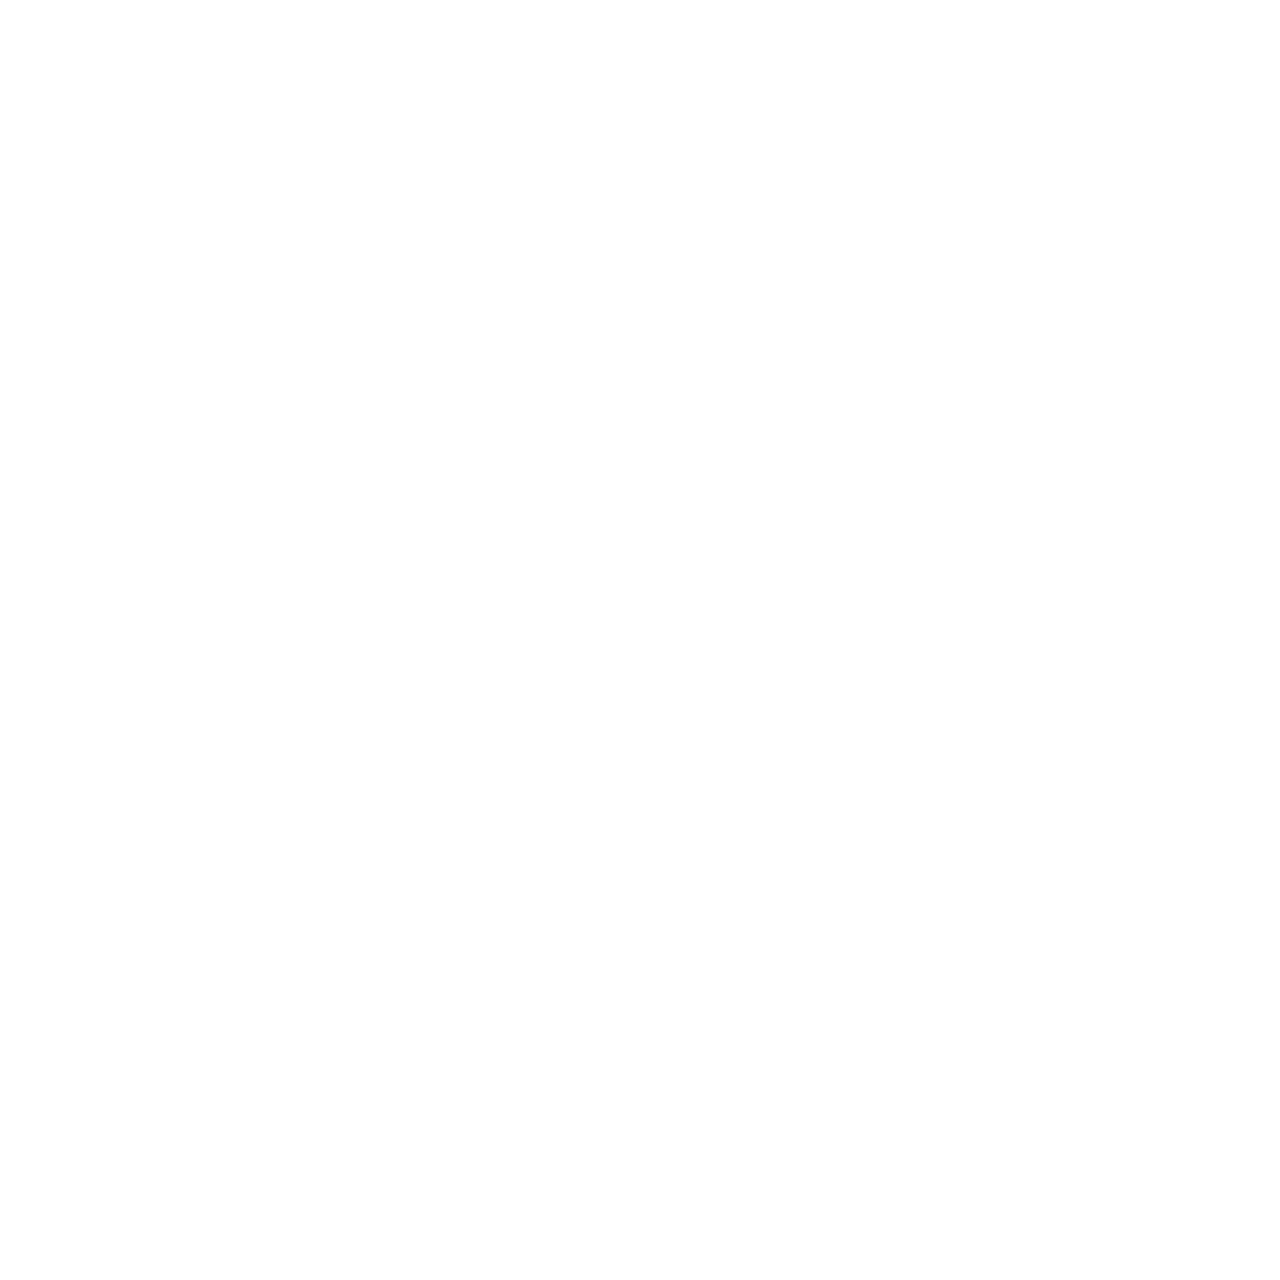
==== commit 3f853fb7: "update table grid" ====
--- a/index.html
+++ b/index.html
@@ -23,9 +23,9 @@
       <div class="landuse-item visible-landuse" data-landuse= " IN ('Open Space', 'Recreation', 'Public Service')">Public</div>
     </div>
     <div id="gridDiv" class="esri-widget table-expand">
-      <p>Click on a Zoning District to see the Allowed Uses</p>
-      <div id="queryResults"></div>
-      <button id="clearButton" class="esri-widget">Clear</button>
+    <div id="info">
+      <span class="info" id="featureCount"></span>
+      <div id="grid"></div>
     </div>
       <div class="overlay-wrap">
 		<input type="checkbox" name="hide" id="hide">
@@ -34,7 +34,8 @@
               <div class="overlay">
                 <div class="overlay-inner">
                   <div class="message">
-                      <p>This is a web application for updating <b>Existing Land Use</b> data. Use the tools to <b>SEARCH</b> for a parcel,<b>EDIT</b> a parcel's land use, <b>VISUALIZE</b> layers related to land use, <b>TRACK</b> where you've been, <b>QUERY</b> allowed uses by zoning district, and <b>PRINT</b> a map.</p>
+                      <p><h2>Tahoe Land Use</h2></p> 
+                      <p>Use this application to <b>VISUALIZE</b> layers related to land use, <b>SEARCH</b> for a parcel, <b>EDIT</b> it's land use, <b>FILTER</b> land use displayed in the map, <b>QUERY</b> allowed uses by zoning district, <b>LOCATE</b> where you are, <b>TRACK</b> where you've been, and <b>PRINT</b> a map.</p>
                   </div>
                 </div>
             </div>
--- a/css/main.css
+++ b/css/main.css
@@ -61,19 +61,14 @@
 .esri-view .esri-component.esri-attribution {
     position: fixed;
     }
-
 #gridDiv {
     padding: 10px;
-    max-width: 600px;
+    max-width: 1000px;
+    min-height: 200px;
       }
 
-#clearButton {
-    margin-top: 5px;
-    display: none;
-      }
-
 .table-expand{
-    width: 700px;
+    width: 800px;
         }
 
 .dgrid {
@@ -82,9 +77,31 @@
 
 .dgrid .dgrid-scroller {
     position: relative;
-    max-height: 150px;
+    max-height: 200px;
+    min-height: 200px;
     overflow: auto;
       }
+  #infoDiv {
+    position: absolute;
+    top: 15px;
+    left: 60px;
+  }
+  #infoDiv input {
+    border: none;
+    box-shadow: rgba(0, 0, 0, 0.3) 0px 1px 2px;
+  }
+
+  .esri-widget--button.active,
+  .esri-widget--button.active:hover,
+  .esri-widget--button.active:focus {
+    cursor: default;
+    background-color: #999696;
+  }
+  .esri-widget--button.active path,
+  .esri-widget--button.active:hover path,
+  .esri-widget--button.active:focus path {
+    fill: #e4e4e4;
+  }
 
 .overlay {
     opacity:0;
@@ -104,17 +121,19 @@
     vertical-align:middle;
     text-align:center;
 }
-
+.title{
+    align-content: center;
+}
 .message {
-    border:2px solid #e9faff;
-    border-radius: 10px;
-    background: #999696;
+    border:2px solid #6e6e6e;
+    border-radius: 4px;
+    background: #fff;
     display:inline-block;
     vertical-align:middle;
     width:50%;
-    text-align:left;
+    text-align:center;
     font-family: "Avenir Next W00";
-    color: white;
+    color: #6e6e6e;
     padding:10px;
 }
 
@@ -136,14 +155,14 @@
     position:absolute;
     top:-999em;
     right:20px;
-    border:2px solid #e9faff;
+    border:1px solid #6e6e6e;
     border-radius: 2px;
-    background: #999696;
+    background: #fff;
     display:inline-block;
     text-align:middle;
     font-family: "Avenir Next W00";
 	opacity:0;
-	color:#e9faff;
+	color:#6e6e6e;
 	padding:2px;
 	font-size:100%;
 	z-index:2;
